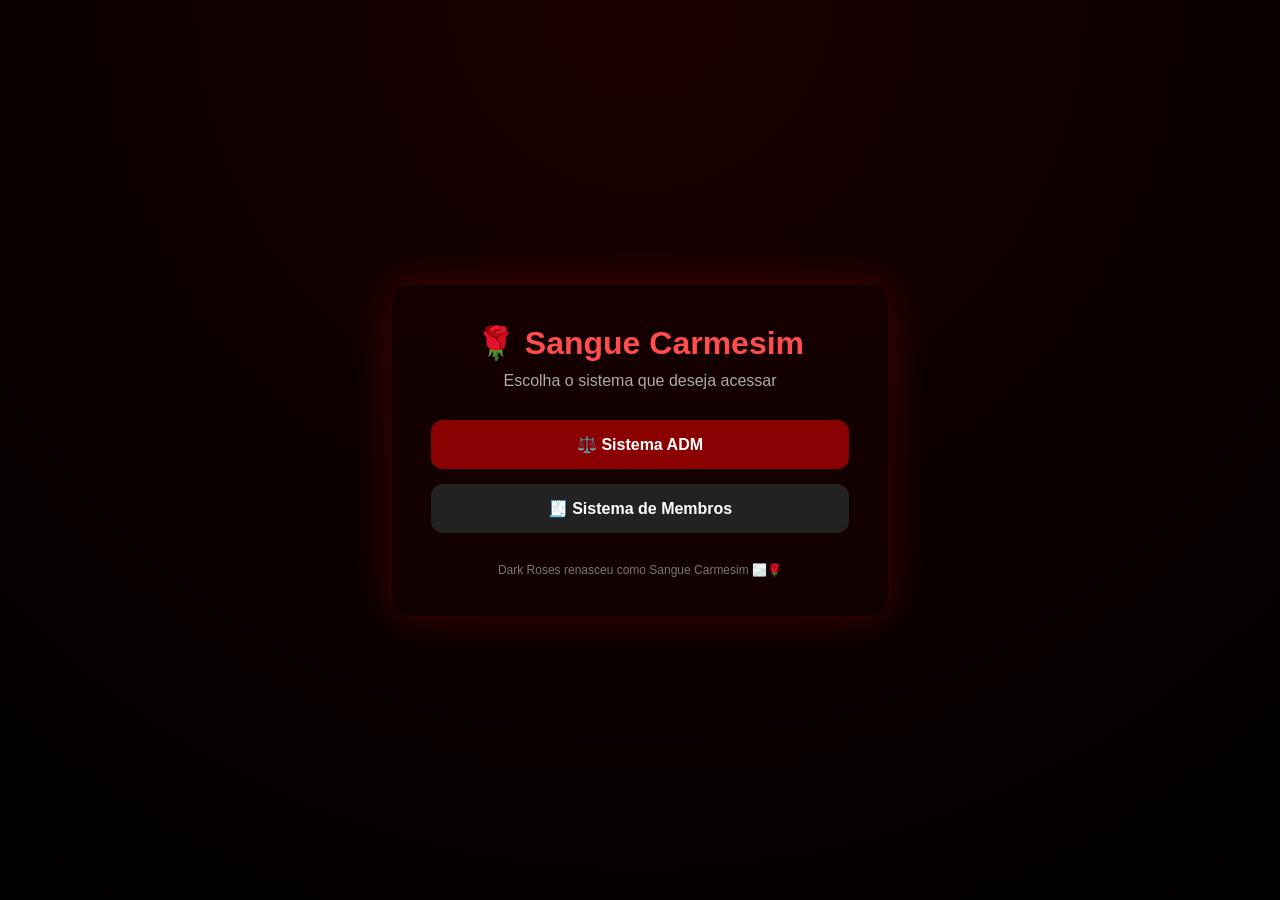
==== index.html @ ad597aee "Add files via upload" ====
<!DOCTYPE html>
<html lang="en">
<head>
    <meta charset="UTF-8">
    <meta name="viewport" content="width=device-width, initial-scale=1.0">
    <title>Sangue Carmesim - Somadores</title>
    <link rel="stylesheet" href="style.css">
</head>
<body>
     <div class="container">
        <h1>🌹 Sangue Carmesim</h1>
        <p>Escolha o sistema que deseja acessar</p>

        <div class="botoes">
            <!-- 🔥 AJUSTE OS LINKS CONFORME SUA ESTRUTURA -->
            <a href="./ADM/index.html">
                <button class="adm">⚖️ Sistema ADM</button>
            </a>

            <a href="./membros/index.html">
                <button class="membros">🧾 Sistema de Membros</button>
            </a>
        </div>

        <footer>
            Dark Roses renasceu como Sangue Carmesim 🌫️🌹
        </footer>
    </div>
</body>
</html>
---- style.css ----
* {
     margin: 0;
     padding: 0;
     box-sizing: border-box;
     font-family: "Segoe UI", sans-serif;
 }

 body {
     background: radial-gradient(circle at top, #1a0000, #000);
     color: #f5f5f5;
     min-height: 100vh;
     display: flex;
     align-items: center;
     justify-content: center;
 }

 .container {
     text-align: center;
     padding: 40px;
     background: rgba(20, 0, 0, 0.85);
     border: 1px solid #3a0000;
     border-radius: 20px;
     box-shadow: 0 0 40px rgba(255, 0, 0, 0.2);
     width: 90%;
     max-width: 500px;
 }

 h1 {
     color: #ff4d4d;
     margin-bottom: 10px;
 }

 p {
     color: #aaa;
     margin-bottom: 30px;
 }

 .botoes {
     display: flex;
     flex-direction: column;
     gap: 15px;
 }

 a {
     text-decoration: none;
 }

 button {
     width: 100%;
     padding: 15px;
     border: none;
     border-radius: 12px;
     font-size: 16px;
     font-weight: bold;
     cursor: pointer;
     transition: 0.2s;
 }

 .adm {
     background: #8b0000;
     color: white;
 }

 .adm:hover {
     background: #b30000;
     transform: translateY(-2px);
 }

 .membros {
     background: #222;
     color: white;
 }

 .membros:hover {
     background: #444;
     transform: translateY(-2px);
 }

 footer {
     margin-top: 30px;
     font-size: 12px;
     color: #777;
 }
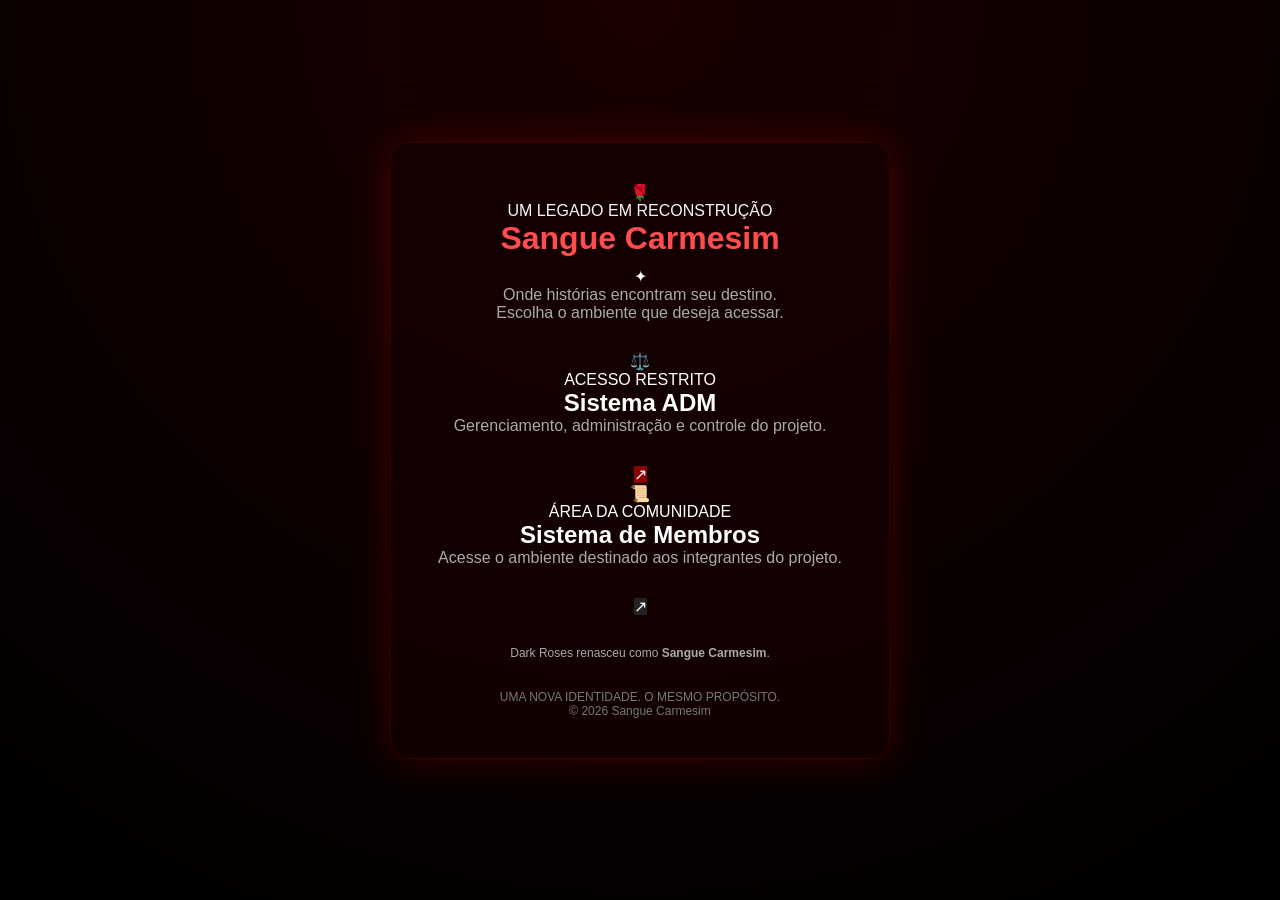
==== commit afb1b473: "Update index.html" ====
--- a/index.html
+++ b/index.html
@@ -1,30 +1,96 @@
+
 <!DOCTYPE html>
-<html lang="en">
+<html lang="pt-BR">
+
 <head>
     <meta charset="UTF-8">
     <meta name="viewport" content="width=device-width, initial-scale=1.0">
-    <title>Sangue Carmesim - Somadores</title>
+
+    <meta name="theme-color" content="#10090d">
+    <meta name="description" content="Sangue Carmesim: comunidade de incentivo, desenvolvimento e colaboração literária.">
+
+    <title>Sangue Carmesim | Painel de Acesso</title>
+
     <link rel="stylesheet" href="style.css">
+    
+    <link rel="preconnect" href="https://fonts.googleapis.com">
+    <link rel="preconnect" href="https://fonts.gstatic.com" crossorigin>
+    <link href="https://fonts.googleapis.com/css2?family=Cinzel:wght@500;600;700&family=Inter:wght@400;500;600&display=swap" rel="stylesheet">
 </head>
+
 <body>
-     <div class="container">
-        <h1>🌹 Sangue Carmesim</h1>
-        <p>Escolha o sistema que deseja acessar</p>
 
-        <div class="botoes">
-            <!-- 🔥 AJUSTE OS LINKS CONFORME SUA ESTRUTURA -->
-            <a href="./ADM/index.html">
-                <button class="adm">⚖️ Sistema ADM</button>
+    <main class="container">
+
+        <header class="cabecalho">
+
+            <div class="simbolo">🌹</div>
+
+            <span class="subtitulo">UM LEGADO EM RECONSTRUÇÃO</span>
+
+            <h1>Sangue <span>Carmesim</span></h1>
+
+            <div class="divisor">
+                <span></span>
+                ✦
+                <span></span>
+            </div>
+
+            <p>
+                Onde histórias encontram seu destino.
+                <br>
+                Escolha o ambiente que deseja acessar.
+            </p>
+
+        </header>
+
+        <section class="sistemas" aria-label="Sistemas disponíveis">
+
+            <a href="./ADM/index.html" class="sistema adm">
+
+                <div class="icone">⚖️</div>
+
+                <div class="informacoes">
+                    <span class="categoria">ACESSO RESTRITO</span>
+                    <h2>Sistema ADM</h2>
+                    <p>Gerenciamento, administração e controle do projeto.</p>
+                </div>
+
+                <span class="seta">↗</span>
+
             </a>
 
-            <a href="./membros/index.html">
-                <button class="membros">🧾 Sistema de Membros</button>
+            <a href="./membros/index.html" class="sistema membros">
+
+                <div class="icone">📜</div>
+
+                <div class="informacoes">
+                    <span class="categoria">ÁREA DA COMUNIDADE</span>
+                    <h2>Sistema de Membros</h2>
+                    <p>Acesse o ambiente destinado aos integrantes do projeto.</p>
+                </div>
+
+                <span class="seta">↗</span>
+
             </a>
-        </div>
+
+        </section>
 
         <footer>
-            Dark Roses renasceu como Sangue Carmesim 🌫️🌹
+
+            <div class="linha"></div>
+
+            <p>Dark Roses renasceu como <strong>Sangue Carmesim</strong>.</p>
+
+            <span class="assinatura">UMA NOVA IDENTIDADE. O MESMO PROPÓSITO.</span>
+
+            <div class="copyright">
+                © 2026 Sangue Carmesim
+            </div>
+
         </footer>
-    </div>
+
+    </main>
+
 </body>
-</html>+</html>
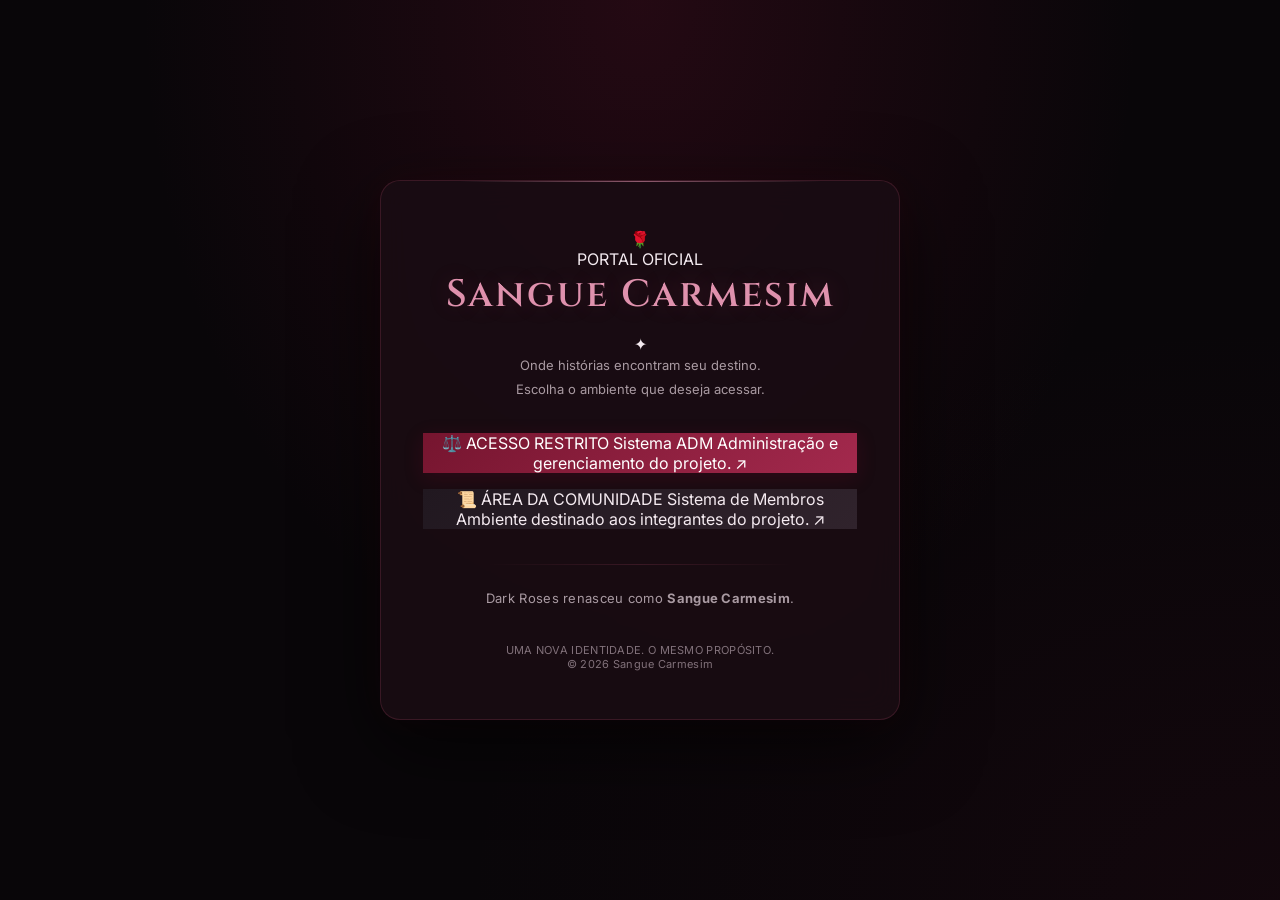
==== commit 8f05bcb6: "Update index.html" ====
--- a/index.html
+++ b/index.html
@@ -6,16 +6,17 @@
     <meta charset="UTF-8">
     <meta name="viewport" content="width=device-width, initial-scale=1.0">
 
-    <meta name="theme-color" content="#10090d">
-    <meta name="description" content="Sangue Carmesim: comunidade de incentivo, desenvolvimento e colaboração literária.">
+    <meta name="theme-color" content="#090609">
+    <meta name="description" content="Portal oficial do Sangue Carmesim.">
 
-    <title>Sangue Carmesim | Painel de Acesso</title>
+    <title>Sangue Carmesim | Portal</title>
 
     <link rel="stylesheet" href="style.css">
-    
+
     <link rel="preconnect" href="https://fonts.googleapis.com">
     <link rel="preconnect" href="https://fonts.gstatic.com" crossorigin>
-    <link href="https://fonts.googleapis.com/css2?family=Cinzel:wght@500;600;700&family=Inter:wght@400;500;600&display=swap" rel="stylesheet">
+
+    <link href="https://fonts.googleapis.com/css2?family=Cinzel:wght@500;600;700&family=Inter:wght@400;500;600;700&display=swap" rel="stylesheet">
 </head>
 
 <body>
@@ -24,13 +25,13 @@
 
         <header class="cabecalho">
 
-            <div class="simbolo">🌹</div>
+            <div class="simbolo" aria-hidden="true">🌹</div>
 
-            <span class="subtitulo">UM LEGADO EM RECONSTRUÇÃO</span>
+            <span class="subtitulo">PORTAL OFICIAL</span>
 
             <h1>Sangue <span>Carmesim</span></h1>
 
-            <div class="divisor">
+            <div class="divisor" aria-hidden="true">
                 <span></span>
                 ✦
                 <span></span>
@@ -44,45 +45,52 @@
 
         </header>
 
-        <section class="sistemas" aria-label="Sistemas disponíveis">
+        <nav class="botoes" aria-label="Sistemas disponíveis">
 
             <a href="./ADM/index.html" class="sistema adm">
 
-                <div class="icone">⚖️</div>
+                <span class="icone" aria-hidden="true">⚖️</span>
 
-                <div class="informacoes">
+                <span class="informacoes">
                     <span class="categoria">ACESSO RESTRITO</span>
-                    <h2>Sistema ADM</h2>
-                    <p>Gerenciamento, administração e controle do projeto.</p>
-                </div>
+                    <span class="nome">Sistema ADM</span>
+                    <span class="descricao">
+                        Administração e gerenciamento do projeto.
+                    </span>
+                </span>
 
-                <span class="seta">↗</span>
+                <span class="seta" aria-hidden="true">↗</span>
 
             </a>
 
             <a href="./membros/index.html" class="sistema membros">
 
-                <div class="icone">📜</div>
+                <span class="icone" aria-hidden="true">📜</span>
 
-                <div class="informacoes">
+                <span class="informacoes">
                     <span class="categoria">ÁREA DA COMUNIDADE</span>
-                    <h2>Sistema de Membros</h2>
-                    <p>Acesse o ambiente destinado aos integrantes do projeto.</p>
-                </div>
+                    <span class="nome">Sistema de Membros</span>
+                    <span class="descricao">
+                        Ambiente destinado aos integrantes do projeto.
+                    </span>
+                </span>
 
-                <span class="seta">↗</span>
+                <span class="seta" aria-hidden="true">↗</span>
 
             </a>
 
-        </section>
+        </nav>
 
         <footer>
 
-            <div class="linha"></div>
+            <p>
+                Dark Roses renasceu como
+                <strong>Sangue Carmesim</strong>.
+            </p>
 
-            <p>Dark Roses renasceu como <strong>Sangue Carmesim</strong>.</p>
-
-            <span class="assinatura">UMA NOVA IDENTIDADE. O MESMO PROPÓSITO.</span>
+            <span class="assinatura">
+                UMA NOVA IDENTIDADE. O MESMO PROPÓSITO.
+            </span>
 
             <div class="copyright">
                 © 2026 Sangue Carmesim
--- a/style.css
+++ b/style.css
@@ -1,83 +1,415 @@
- * {
-     margin: 0;
-     padding: 0;
-     box-sizing: border-box;
-     font-family: "Segoe UI", sans-serif;
- }
-
- body {
-     background: radial-gradient(circle at top, #1a0000, #000);
-     color: #f5f5f5;
-     min-height: 100vh;
-     display: flex;
-     align-items: center;
-     justify-content: center;
- }
-
- .container {
-     text-align: center;
-     padding: 40px;
-     background: rgba(20, 0, 0, 0.85);
-     border: 1px solid #3a0000;
-     border-radius: 20px;
-     box-shadow: 0 0 40px rgba(255, 0, 0, 0.2);
-     width: 90%;
-     max-width: 500px;
- }
-
- h1 {
-     color: #ff4d4d;
-     margin-bottom: 10px;
- }
-
- p {
-     color: #aaa;
-     margin-bottom: 30px;
- }
-
- .botoes {
-     display: flex;
-     flex-direction: column;
-     gap: 15px;
- }
-
- a {
-     text-decoration: none;
- }
-
- button {
-     width: 100%;
-     padding: 15px;
-     border: none;
-     border-radius: 12px;
-     font-size: 16px;
-     font-weight: bold;
-     cursor: pointer;
-     transition: 0.2s;
- }
-
- .adm {
-     background: #8b0000;
-     color: white;
- }
-
- .adm:hover {
-     background: #b30000;
-     transform: translateY(-2px);
- }
-
- .membros {
-     background: #222;
-     color: white;
- }
-
- .membros:hover {
-     background: #444;
-     transform: translateY(-2px);
- }
-
- footer {
-     margin-top: 30px;
-     font-size: 12px;
-     color: #777;
- }+
+@import url('https://fonts.googleapis.com/css2?family=Cinzel:wght@500;600;700&family=Inter:wght@400;500;600;700&display=swap');
+
+/* ========================================
+   SANGUE CARMESIM | IDENTIDADE VISUAL
+======================================== */
+
+:root {
+    --background: #090609;
+    --surface: rgba(25, 12, 19, 0.92);
+    --surface-hover: #29121d;
+
+    --crimson: #9e2447;
+    --crimson-light: #c34c70;
+    --rose: #df91ad;
+
+    --gold: #b99a73;
+
+    --text: #f4eaf0;
+    --text-muted: #a99aa2;
+
+    --border: rgba(195, 76, 112, 0.20);
+
+    --shadow:
+        0 25px 80px rgba(0, 0, 0, 0.65),
+        0 0 35px rgba(130, 15, 53, 0.10);
+}
+
+/* ========================================
+   RESET
+======================================== */
+
+* {
+    margin: 0;
+    padding: 0;
+    box-sizing: border-box;
+}
+
+html {
+    scroll-behavior: smooth;
+}
+
+body {
+    min-height: 100vh;
+    display: flex;
+    align-items: center;
+    justify-content: center;
+
+    padding: 25px;
+
+    font-family: 'Inter', sans-serif;
+    color: var(--text);
+
+    background:
+        radial-gradient(
+            ellipse at 50% 0%,
+            rgba(116, 19, 49, 0.25),
+            transparent 55%
+        ),
+        radial-gradient(
+            ellipse at 100% 100%,
+            rgba(91, 15, 39, 0.12),
+            transparent 45%
+        ),
+        var(--background);
+
+    overflow-x: hidden;
+    position: relative;
+}
+
+/* ========================================
+   TEXTURA AMBIENTAL
+======================================== */
+
+body::before {
+    content: "";
+    position: fixed;
+    inset: 0;
+
+    pointer-events: none;
+
+    background-image:
+        radial-gradient(
+            rgba(255, 255, 255, 0.035) 0.7px,
+            transparent 0.7px
+        );
+
+    background-size: 5px 5px;
+    opacity: 0.18;
+}
+
+/* ========================================
+   CONTAINER PRINCIPAL
+======================================== */
+
+.container {
+    position: relative;
+    z-index: 1;
+
+    width: 90%;
+    max-width: 520px;
+
+    padding: 48px 42px;
+
+    text-align: center;
+
+    background: var(--surface);
+
+    border: 1px solid var(--border);
+    border-radius: 20px;
+
+    box-shadow: var(--shadow);
+
+    backdrop-filter: blur(15px);
+    -webkit-backdrop-filter: blur(15px);
+
+    animation: entrance 0.8s ease;
+}
+
+/* Detalhe superior */
+
+.container::before {
+    content: "";
+
+    position: absolute;
+    top: 0;
+    left: 15%;
+    width: 70%;
+    height: 1px;
+
+    background: linear-gradient(
+        to right,
+        transparent,
+        var(--rose),
+        transparent
+    );
+
+    opacity: 0.6;
+}
+
+/* ========================================
+   TÍTULO
+======================================== */
+
+h1 {
+    font-family: 'Cinzel', serif;
+
+    font-size: clamp(28px, 5vw, 38px);
+    font-weight: 600;
+
+    letter-spacing: 2px;
+
+    color: var(--rose);
+
+    margin-bottom: 14px;
+
+    text-shadow:
+        0 0 25px rgba(195, 76, 112, 0.20);
+}
+
+/* ========================================
+   DESCRIÇÃO
+======================================== */
+
+p {
+    color: var(--text-muted);
+
+    font-size: 13px;
+    line-height: 1.8;
+
+    margin-bottom: 32px;
+}
+
+/* ========================================
+   BOTÕES
+======================================== */
+
+.botoes {
+    display: flex;
+    flex-direction: column;
+    gap: 16px;
+}
+
+a {
+    display: block;
+    text-decoration: none;
+}
+
+/* Estilo geral */
+
+button {
+    position: relative;
+    overflow: hidden;
+
+    width: 100%;
+    padding: 17px 20px;
+
+    border: 1px solid transparent;
+    border-radius: 11px;
+
+    font-family: 'Inter', sans-serif;
+    font-size: 14px;
+    font-weight: 600;
+
+    letter-spacing: 0.4px;
+
+    cursor: pointer;
+
+    transition:
+        transform 0.3s ease,
+        background 0.3s ease,
+        border-color 0.3s ease,
+        box-shadow 0.3s ease;
+}
+
+/* Reflexo ao passar o mouse */
+
+button::before {
+    content: "";
+
+    position: absolute;
+    top: 0;
+    left: -120%;
+
+    width: 70%;
+    height: 100%;
+
+    background: linear-gradient(
+        90deg,
+        transparent,
+        rgba(255, 255, 255, 0.12),
+        transparent
+    );
+
+    transform: skewX(-20deg);
+
+    transition: left 0.6s ease;
+}
+
+button:hover::before {
+    left: 150%;
+}
+
+button:hover {
+    transform: translateY(-3px);
+}
+
+button:active {
+    transform: translateY(-1px);
+}
+
+/* ========================================
+   BOTÃO ADMINISTRATIVO
+======================================== */
+
+.adm {
+    background: linear-gradient(
+        135deg,
+        #76152f,
+        #a3294d
+    );
+
+    color: #fff;
+
+    border-color: rgba(223, 145, 173, 0.25);
+
+    box-shadow:
+        0 5px 20px rgba(139, 0, 45, 0.20);
+}
+
+.adm:hover {
+    background: linear-gradient(
+        135deg,
+        #982344,
+        #c13c63
+    );
+
+    box-shadow:
+        0 8px 28px rgba(163, 41, 77, 0.35);
+
+    border-color: var(--rose);
+}
+
+/* ========================================
+   BOTÃO DOS MEMBROS
+======================================== */
+
+.membros {
+    background: linear-gradient(
+        135deg,
+        #211820,
+        #30232c
+    );
+
+    color: var(--text);
+
+    border-color: rgba(223, 145, 173, 0.13);
+}
+
+.membros:hover {
+    background: linear-gradient(
+        135deg,
+        #35202b,
+        #492536
+    );
+
+    border-color: rgba(223, 145, 173, 0.40);
+
+    box-shadow:
+        0 8px 25px rgba(0, 0, 0, 0.30);
+}
+
+/* ========================================
+   RODAPÉ
+======================================== */
+
+footer {
+    position: relative;
+
+    margin-top: 35px;
+    padding-top: 23px;
+
+    color: #81717a;
+
+    font-size: 11px;
+    letter-spacing: 0.3px;
+}
+
+footer::before {
+    content: "";
+
+    position: absolute;
+    top: 0;
+    left: 15%;
+
+    width: 70%;
+    height: 1px;
+
+    background: linear-gradient(
+        to right,
+        transparent,
+        var(--border),
+        transparent
+    );
+}
+
+/* ========================================
+   ANIMAÇÕES
+======================================== */
+
+@keyframes entrance {
+    from {
+        opacity: 0;
+        transform: translateY(20px);
+    }
+
+    to {
+        opacity: 1;
+        transform: translateY(0);
+    }
+}
+
+/* ========================================
+   RESPONSIVIDADE
+======================================== */
+
+@media (max-width: 600px) {
+
+    body {
+        padding: 18px;
+    }
+
+    .container {
+        width: 100%;
+        padding: 38px 23px;
+        border-radius: 16px;
+    }
+
+    h1 {
+        font-size: 29px;
+    }
+
+    p {
+        font-size: 12px;
+    }
+
+    button {
+        padding: 16px;
+        font-size: 13px;
+    }
+
+    footer {
+        font-size: 10px;
+    }
+}
+
+/* ========================================
+   ACESSIBILIDADE
+======================================== */
+
+button:focus-visible,
+a:focus-visible {
+    outline: 2px solid var(--rose);
+    outline-offset: 5px;
+}
+
+@media (prefers-reduced-motion: reduce) {
+    *,
+    *::before,
+    *::after {
+        animation-duration: 0.01ms !important;
+        transition-duration: 0.01ms !important;
+        scroll-behavior: auto !important;
+    }
+}
